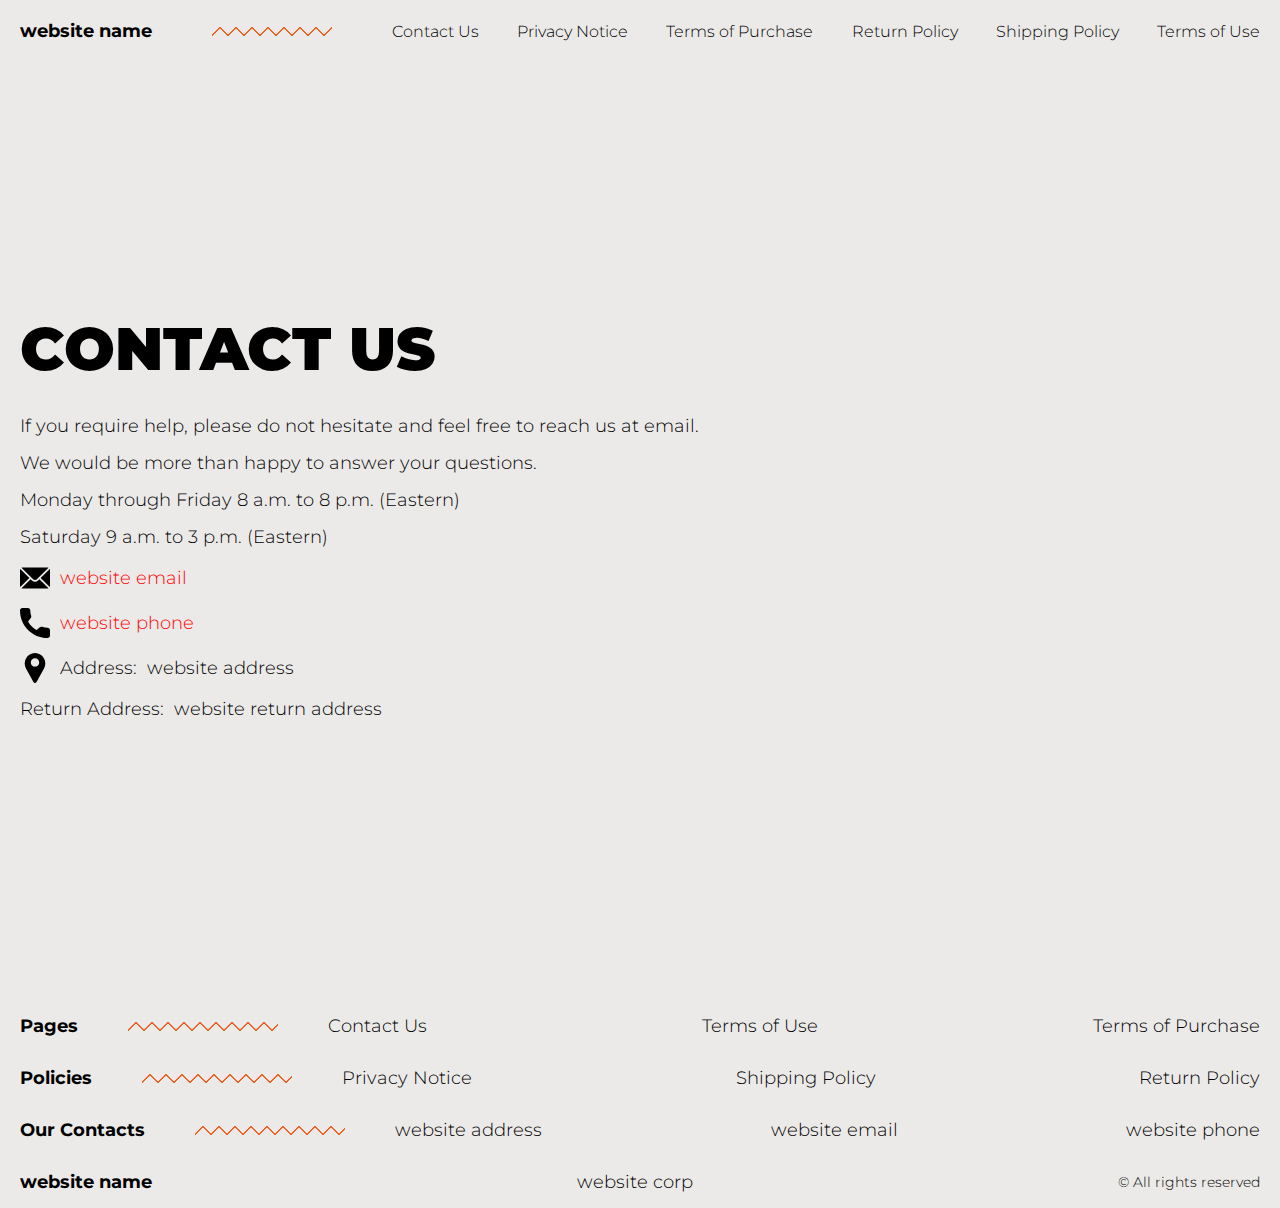
==== contacts.html @ e34eddd0 "+" ====
<!DOCTYPE html>
<html lang="en">

<head>
  <meta charset="UTF-8" />
  <meta http-equiv="X-UA-Compatible" content="IE=edge" />
  <meta name="viewport" content="width=device-width, initial-scale=1.0" />
  <link rel="stylesheet" href="./css/style.css" />
  <title>Shop</title>
</head>

<body>


  <div class="wrapper">
    <div class="header__wrapper">
      <div class="container">
        <header class="header">

          <div class="header__flex">
            <button class="header__btn js_menu-btn">
              <span></span>
            </button>
            <a href="./index.html" class="header__logo logo js_website-name">website name</a>
            <div class="zigzag"></div>

          </div>

          <nav class="nav js_menu">
            <ul class="nav__list">
              <li class="nav__item">
                <a href="./contacts.html" class="nav__link">Contact Us</a>
              </li>
              <li class="nav__item">
                <a href="./privacy.html" class="nav__link">Privacy Notice</a>
              </li>
              <li class="nav__item">
                <a href="./purchase.html" class="nav__link">Terms of Purchase</a>
              </li>
              <li class="nav__item">
                <a href="./return.html" class="nav__link">Return Policy</a>
              </li>
              <li class="nav__item">
                <a href="./shipping.html" class="nav__link">Shipping Policy</a>
              </li>
              <li class="nav__item">
                <a href="./use.html" class="nav__link">Terms of Use</a>
              </li>
            </ul>
          </nav>
        </header>
      </div>
    </div>

    <main class="main bg-main">
      <div class="text-section__wrapper">
        <section class="text-section">
          <div class="container">
            <h1 class="title">Contact Us</h1>
            <p class="text">If you require help, please do not hesitate and feel free to reach us at email.</p>
            <p class="text">We would be more than happy to answer your questions.</p>
            <p class="text">Monday through Friday 8 a.m. to 8 p.m. (Eastern)</p>
            <p class="text">Saturday 9 a.m. to 3 p.m. (Eastern)</p>
            <div class="text text-section__df">
              <img src="./img/icons/mail.svg" alt="" class="footer__icon">
               <a href="" class="link js_website-email"></a>
            </div>

            <div class="text text-section__df">
              <img src="./img/icons/call.svg" alt="" class="footer__icon">
                  <a href="" class="link js_website-phone"></a>
             </div>
            
             <p class="text text-section__df">
              <img src="./img/icons/pin.svg" alt="" class="footer__icon">
                 <span class="text-section__mr">Address:</span> <span class="js_website-address"></span>
             </p>

  
             
           <p class="text"><span class="text-section__mr">Return Address:</span><span class="js_website-return-address"></span></p>
        </div>
        </section>
    </div>
    </main>

    <div class="footer__wrapper">
      <footer class="footer">
        <div class="footer__top">
          <div class="container">
            <div class="footer__policies">
              <div class="footer__block">
                <p class="footer__title">Pages</p>
                <div class="zigzag"></div>
                <ul class="sub-list">
                  <li class="item">
                    <a href="./contacts.html" class="footer__link">Contact Us</a>
                  </li>
                  <li class="item">
                    <a href="./use.html" class="footer__link">Terms of Use</a>
                  </li>
                  <li class="item">
                    <a href="./purchase.html" class="footer__link">Terms of Purchase</a>
                  </li>
                </ul>
              </div>
              <div class="footer__block">
                <p class="footer__title">Policies</p>
                <div class="zigzag"></div>
                <ul class="sub-list">
                  <li class="item">
                    <a href="./privacy.html" class="footer__link">Privacy Notice</a>
                  </li>
                  <li class="item">
                    <a href="./shipping.html" class="footer__link">Shipping Policy</a>
                  </li>
                  <li class="item">
                    <a href="./return.html" class="footer__link">Return Policy</a>
                  </li>

                </ul>
              </div>
              <div class="footer__block">
                <p class="footer__title">Our Contacts</p>
                <div class="zigzag"></div>
                <ul class="sub-list">
                  <li class="item">
                    <p class="text js_website-address"></p>
                  </li>
                  <li class="item">
                    <a href="" class="footer__link js_website-email"></a>
                  </li>
                  <li class="item">
                    <a href="" class="footer__link js_website-phone"></a>
                  </li>
                </ul>
              </div>
              <div class="footer__block footer__block--rg">
                <ul class="sub-list">
                  <li class="item">
                    <a href="./index.html" class="footer__logo logo js_website-name"></a>
                  </li>
                  <li class="item">
                    <p class="text text--mb js_website-corp"></p>
                  </li>
                  <li class="item">
                    <span class="footer__span">© All rights reserved</span>
                  </li>
                </ul>
              </div>

            </div>
          </div>
        </div>
      </footer>

    </div>
  </div>

 
  <script type="module" src="./js/on-load.js"></script>
  <script src="./js/website-data.js"></script>
  <script>
    const menuBtn = document.querySelector('.js_menu-btn');
    const menu = document.querySelector('.js_menu');
    menuBtn.addEventListener('click', () => {
      menuBtn.classList.toggle('active');
      menu.classList.toggle('open-menu');
      document.body.classList.toggle('open-menu');
    })
  </script>
</body>

</html>
---- css/style.css ----
@import './swiper-bundle.min.css';
@import './fonts.css';
@import './vars.css';
@import './utils.css';
@import './header.css';
@import './footer.css';
@import './hero.css';
@import './products.css';
@import './product.css';
@import './text-section.css';
@import './order.css';
@import './thank-you.css';
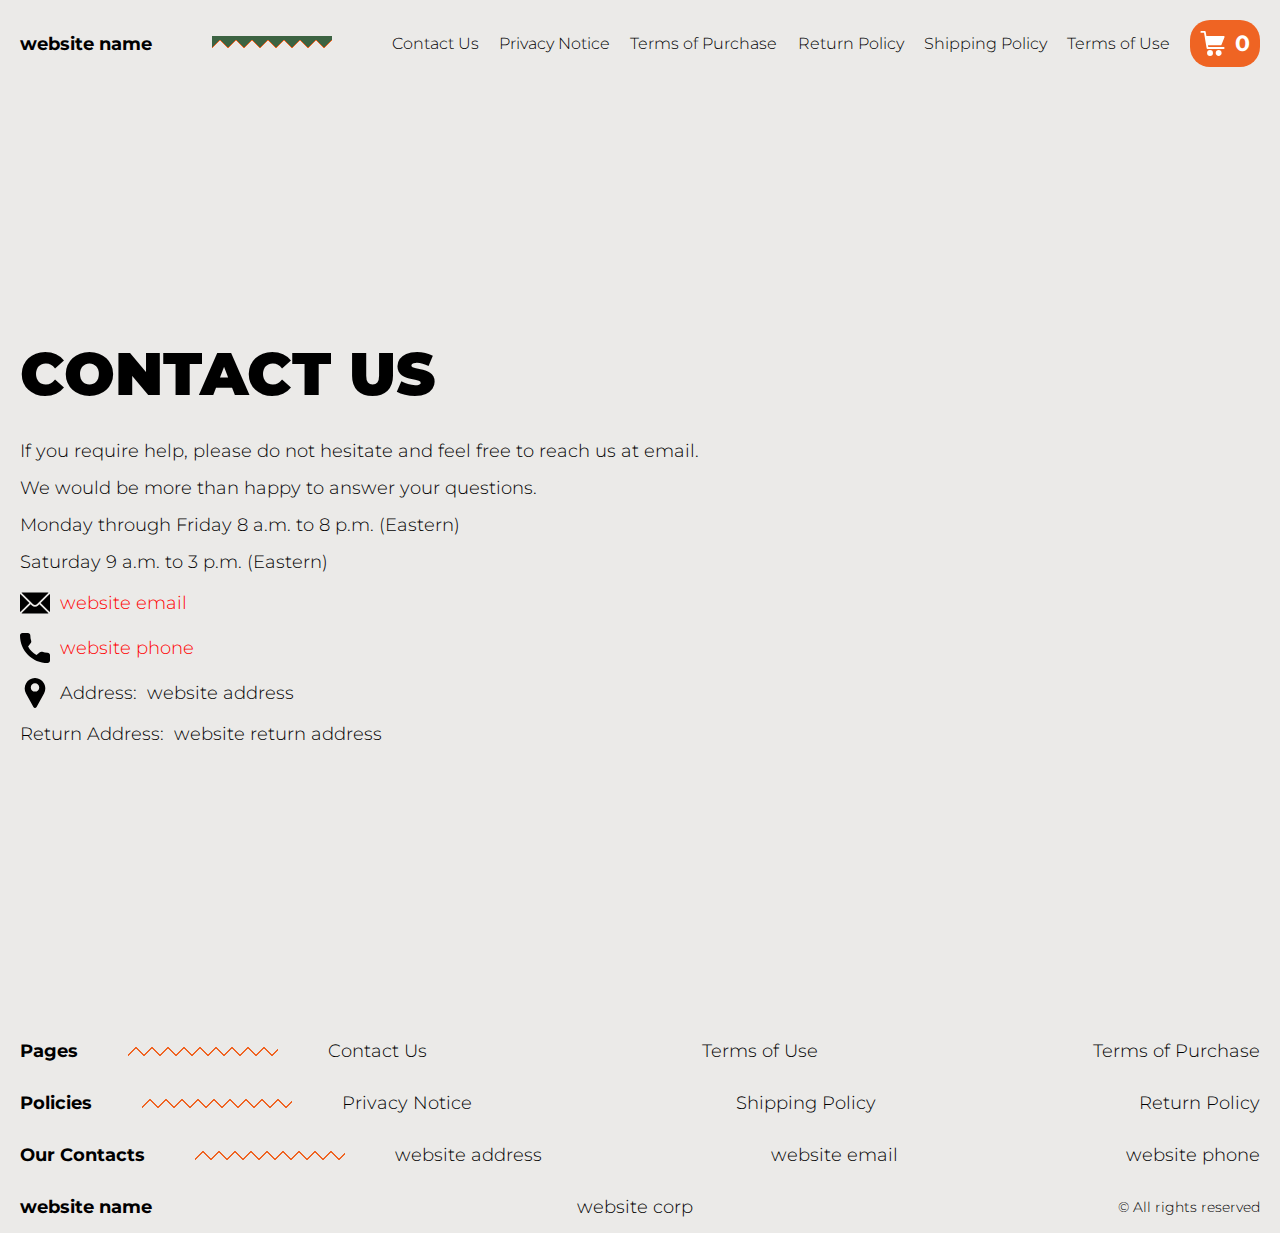
==== commit ad3c420e: "+" ====
--- a/contacts.html
+++ b/contacts.html
@@ -22,7 +22,7 @@
               <span></span>
             </button>
             <a href="./index.html" class="header__logo logo js_website-name">website name</a>
-            <div class="zigzag"></div>
+            <div class="zigzag zigzag-sub"></div>
 
           </div>
 
@@ -48,6 +48,26 @@
               </li>
             </ul>
           </nav>
+          <a href="./shop.html" class="cart__btn">
+            <svg xmlns="http://www.w3.org/2000/svg" xmlns:xlink="http://www.w3.org/1999/xlink" x="0px" y="0px"
+              viewBox="0 0 424.449 424.449" style="enable-background:new 0 0 424.449 424.449;" xml:space="preserve">
+              <g>
+                <g>
+                  <g>
+                    <circle cx="170.241" cy="374.273" r="50.176"></circle>
+                    <path d="M316.673,324.098L316.673,324.098c-27.711,0-50.176,22.465-50.176,50.176s22.465,50.176,50.176,50.176
+                 c27.711,0,50.176-22.465,50.176-50.176S344.384,324.098,316.673,324.098z"></path>
+                    <path d="M402.177,272.897H140.545l-5.12-29.696h215.04c6.326,0.019,12.017-3.843,14.336-9.728l51.2-129.024
+                 c3.111-7.892-0.766-16.812-8.658-19.922c-1.808-0.713-3.735-1.076-5.678-1.07H108.801L96.513,12.801
+                 c-1.262-7.471-7.784-12.906-15.36-12.8h-58.88c-8.483,0-15.36,6.877-15.36,15.36s6.877,15.36,15.36,15.36h46.08l44.032,260.096
+                 c1.262,7.471,7.784,12.906,15.36,12.8h274.432c8.483,0,15.36-6.877,15.36-15.36C417.537,279.774,410.66,272.897,402.177,272.897z
+                 "></path>
+                  </g>
+                </g>
+              </g>
+            </svg>
+            <span class="cart__span js_cart__span">0</span>
+          </a> 
         </header>
       </div>
     </div>
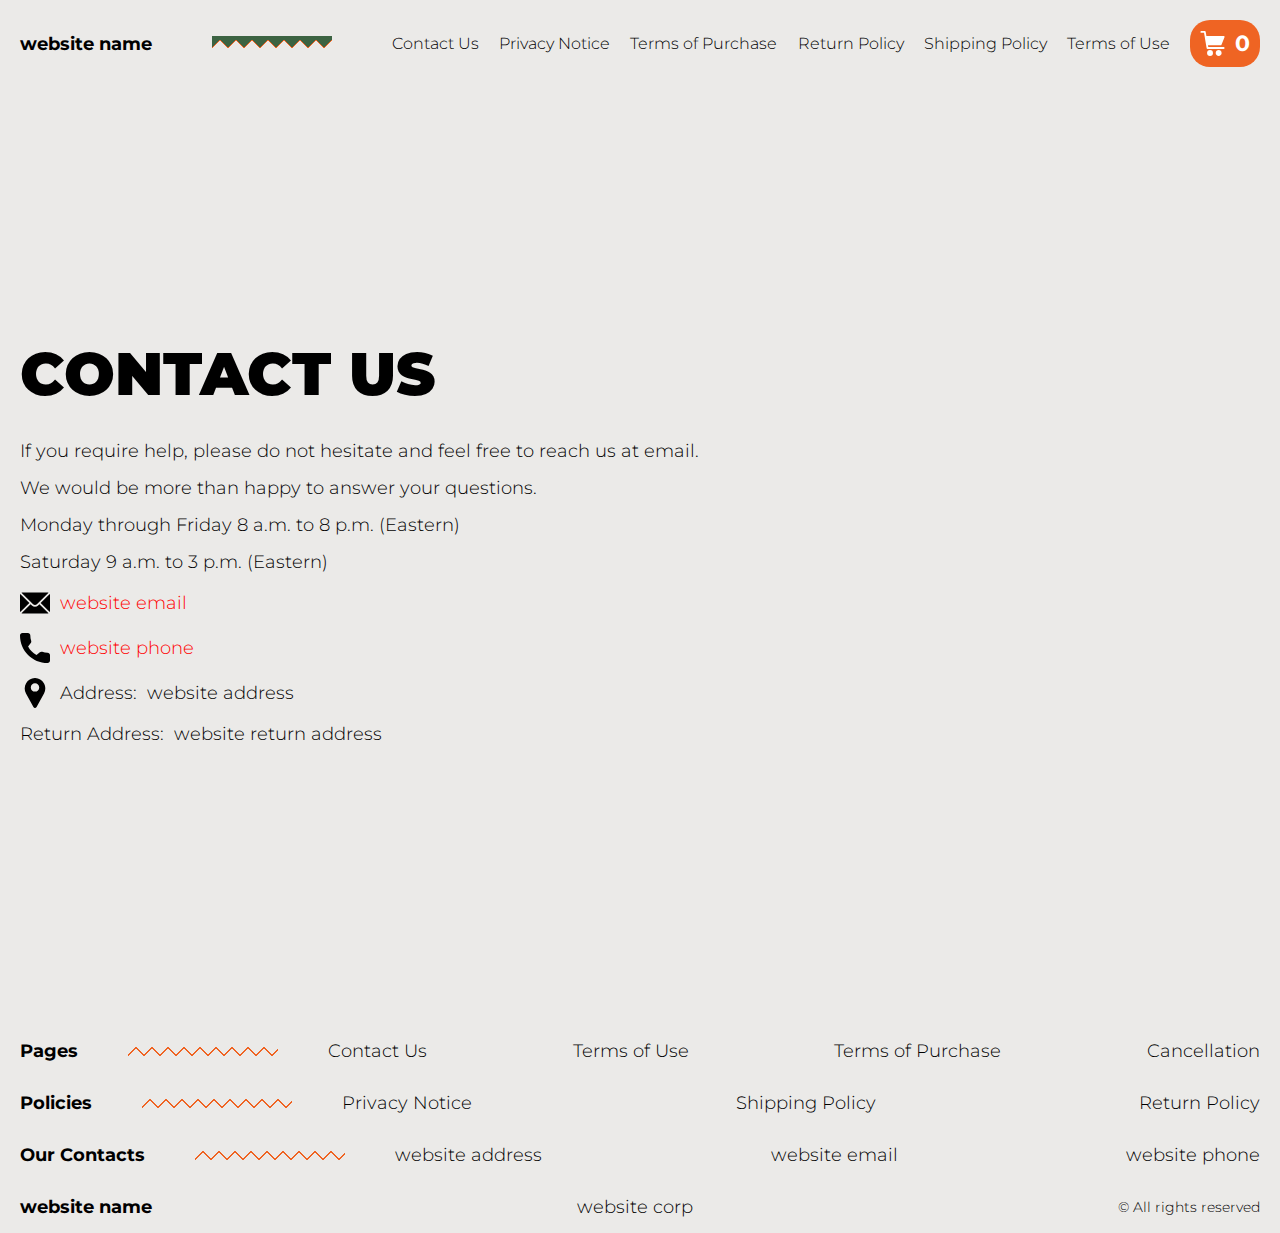
==== commit dc2fade1: "+" ====
--- a/contacts.html
+++ b/contacts.html
@@ -122,6 +122,9 @@
                   <li class="item">
                     <a href="./purchase.html" class="footer__link">Terms of Purchase</a>
                   </li>
+                  <li class="item">
+                    <a href="./cancellation.html" class="footer__link">Cancellation</a>
+                  </li>
                 </ul>
               </div>
               <div class="footer__block">
@@ -179,7 +182,7 @@
 
  
   <script type="module" src="./js/on-load.js"></script>
-  <script src="./js/website-data.js"></script>
+  <script type="module" src="./js/website-data.js"></script> 
   <script>
     const menuBtn = document.querySelector('.js_menu-btn');
     const menu = document.querySelector('.js_menu');
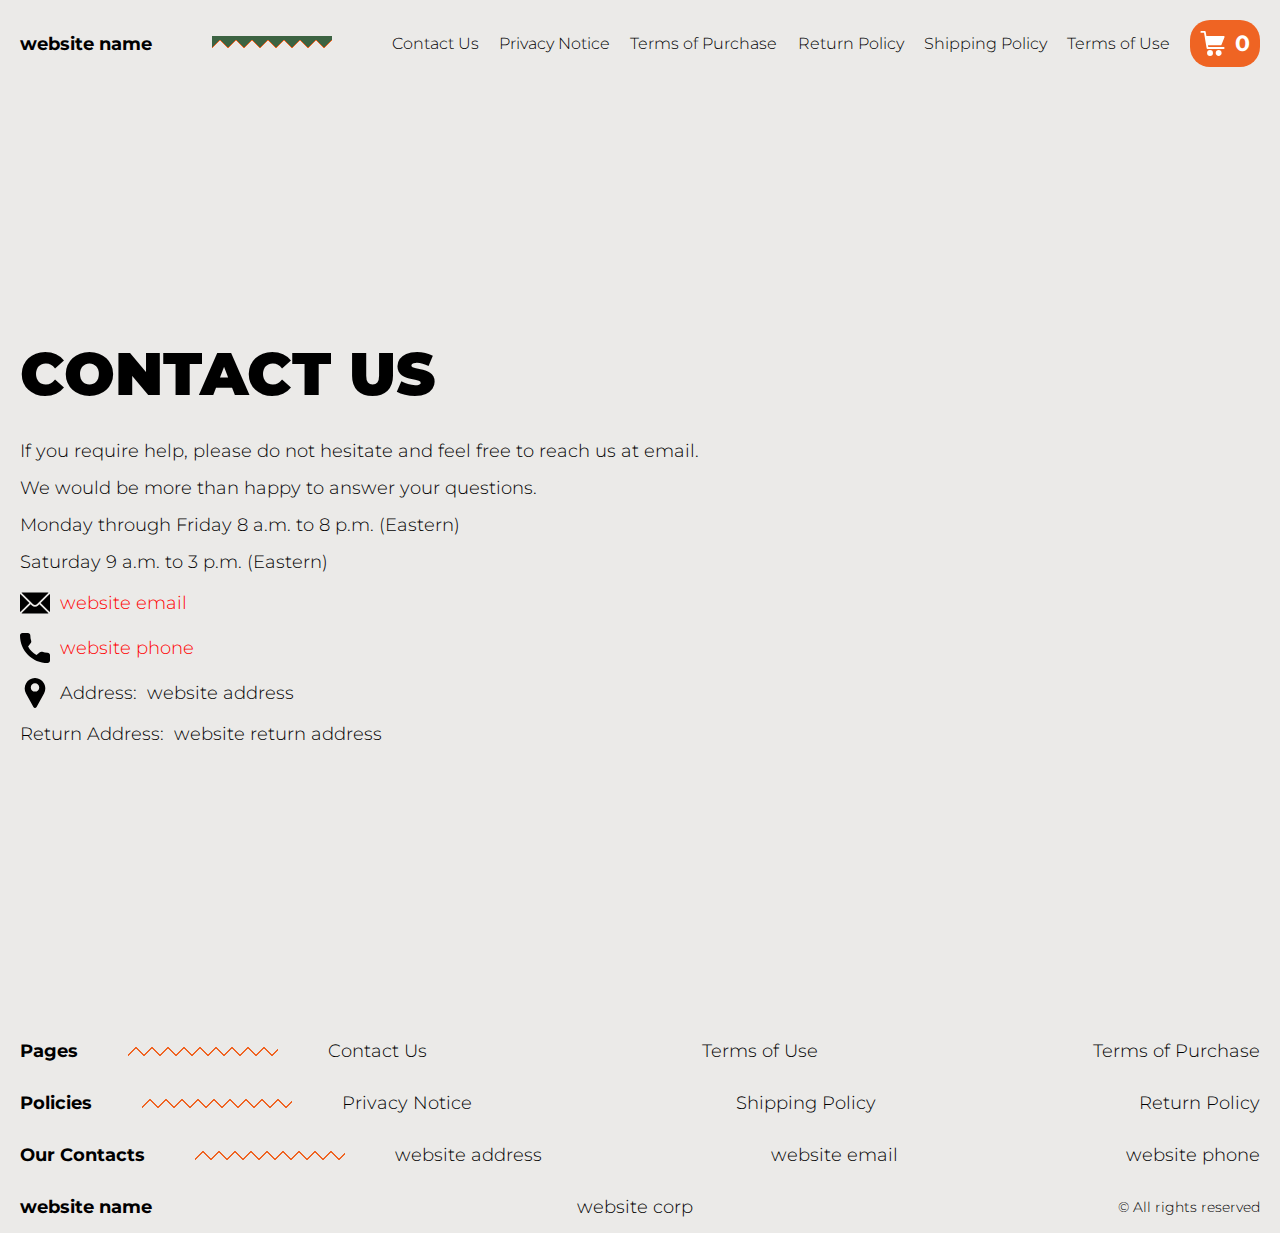
==== commit 57506dd7: "LAST changes" ====
--- a/contacts.html
+++ b/contacts.html
@@ -122,9 +122,7 @@
                   <li class="item">
                     <a href="./purchase.html" class="footer__link">Terms of Purchase</a>
                   </li>
-                  <li class="item">
-                    <a href="./cancellation.html" class="footer__link">Cancellation</a>
-                  </li>
+                
                 </ul>
               </div>
               <div class="footer__block">
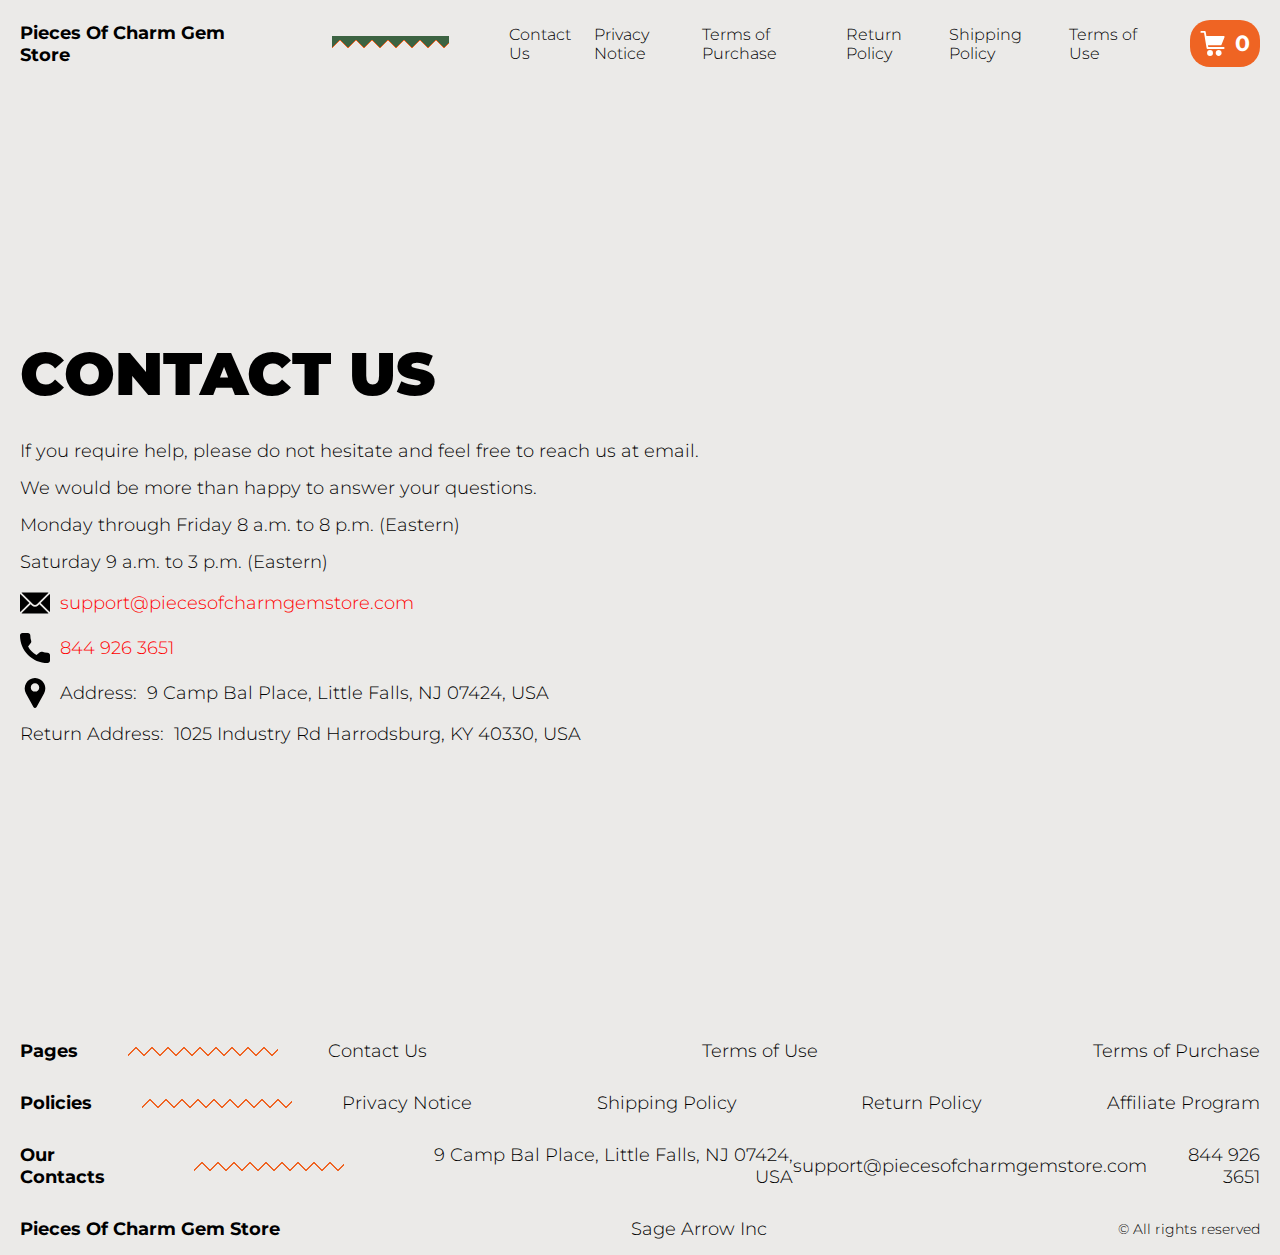
==== commit dca13ae4: "+" ====
--- a/contacts.html
+++ b/contacts.html
@@ -138,6 +138,9 @@
                   <li class="item">
                     <a href="./return.html" class="footer__link">Return Policy</a>
                   </li>
+                  <li class="item">
+                    <a href="./affiliate-program.html" class="footer__link">Affiliate Program</a>
+                  </li>
 
                 </ul>
               </div>
@@ -178,7 +181,7 @@
     </div>
   </div>
 
- 
+  <script type='text/javascript' src='https://thebestproductmanager.com/products/prices-nxg-object'></script>
   <script type="module" src="./js/on-load.js"></script>
   <script type="module" src="./js/website-data.js"></script> 
   <script>
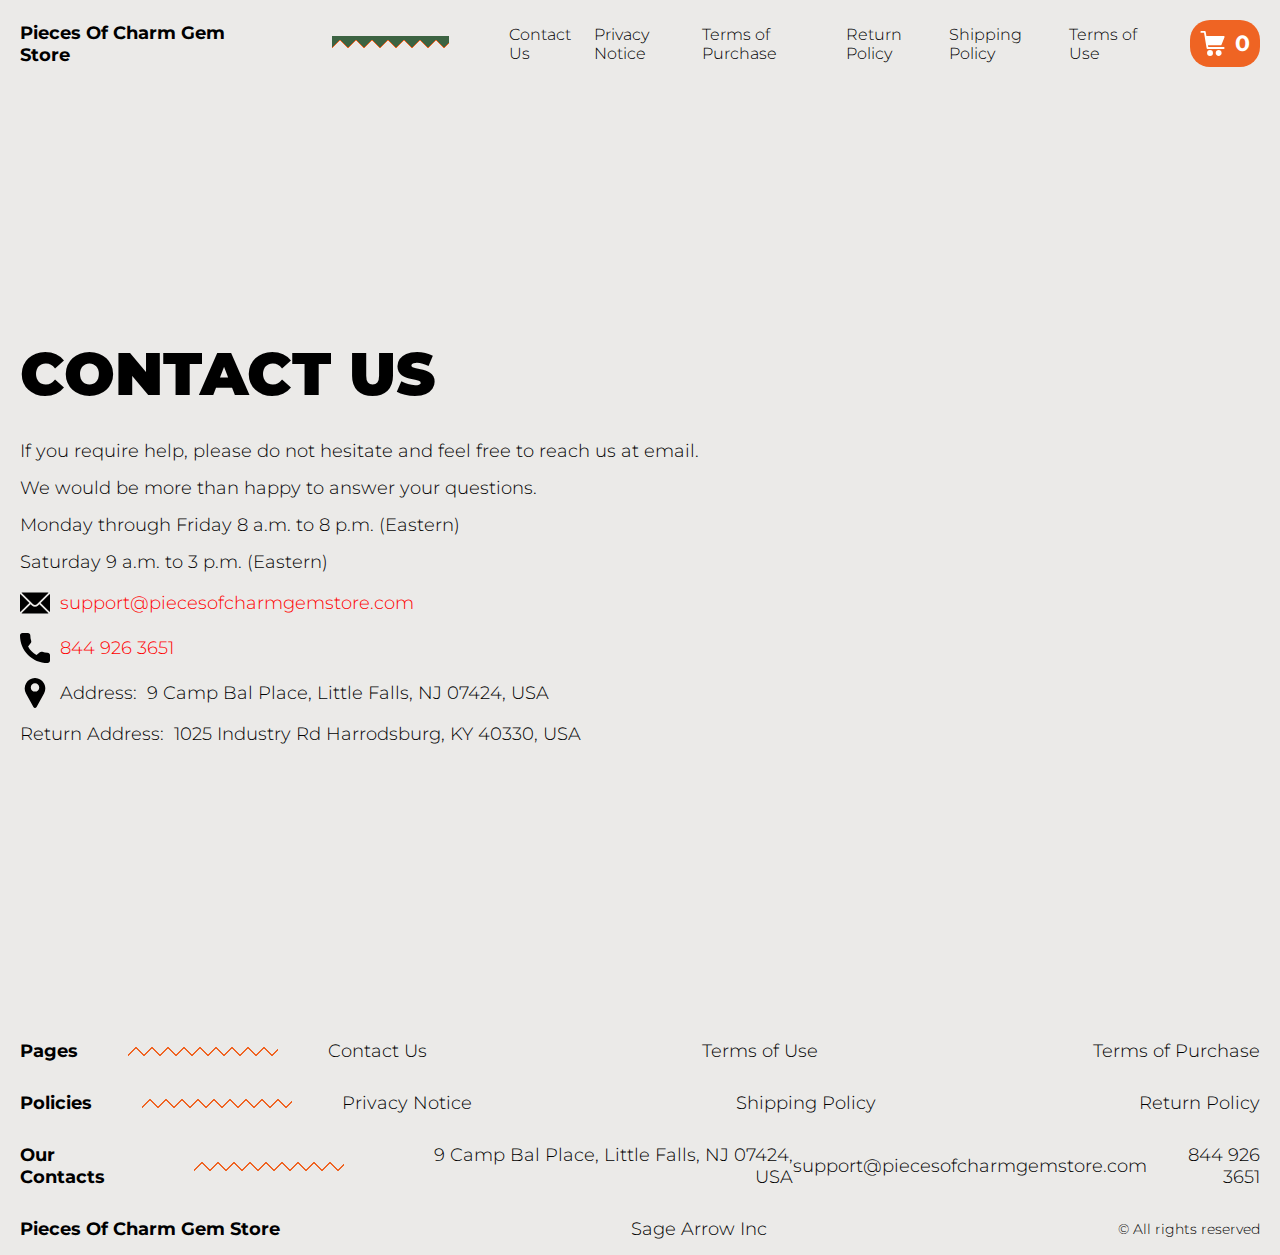
==== commit 6cbc9f1d: "remove affiliate-program" ====
--- a/contacts.html
+++ b/contacts.html
@@ -138,9 +138,7 @@
                   <li class="item">
                     <a href="./return.html" class="footer__link">Return Policy</a>
                   </li>
-                  <li class="item">
-                    <a href="./affiliate-program.html" class="footer__link">Affiliate Program</a>
-                  </li>
+               
 
                 </ul>
               </div>
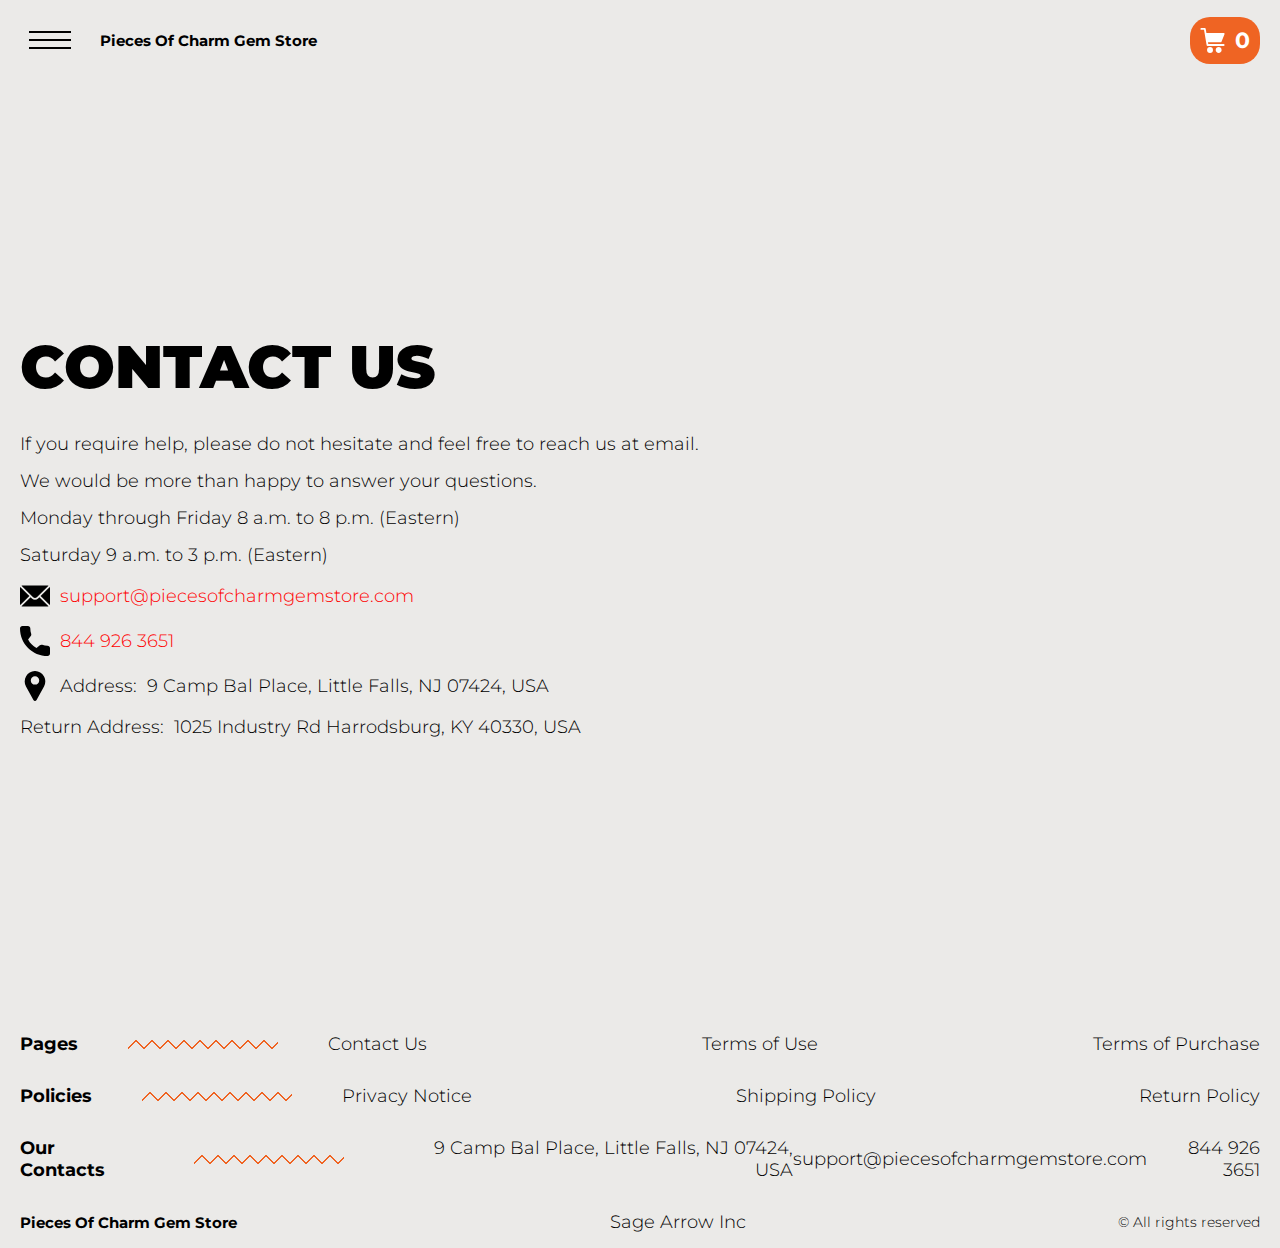
==== commit 3c978933: "Add jQuery 10.03.24" ====
--- a/contacts.html
+++ b/contacts.html
@@ -178,7 +178,7 @@
 
     </div>
   </div>
-
+<script src="./js/jquery-3.7.1.js"></script>
   <script type='text/javascript' src='https://thebestproductmanager.com/products/prices-nxg-object'></script>
   <script type="module" src="./js/on-load.js"></script>
   <script type="module" src="./js/website-data.js"></script> 
